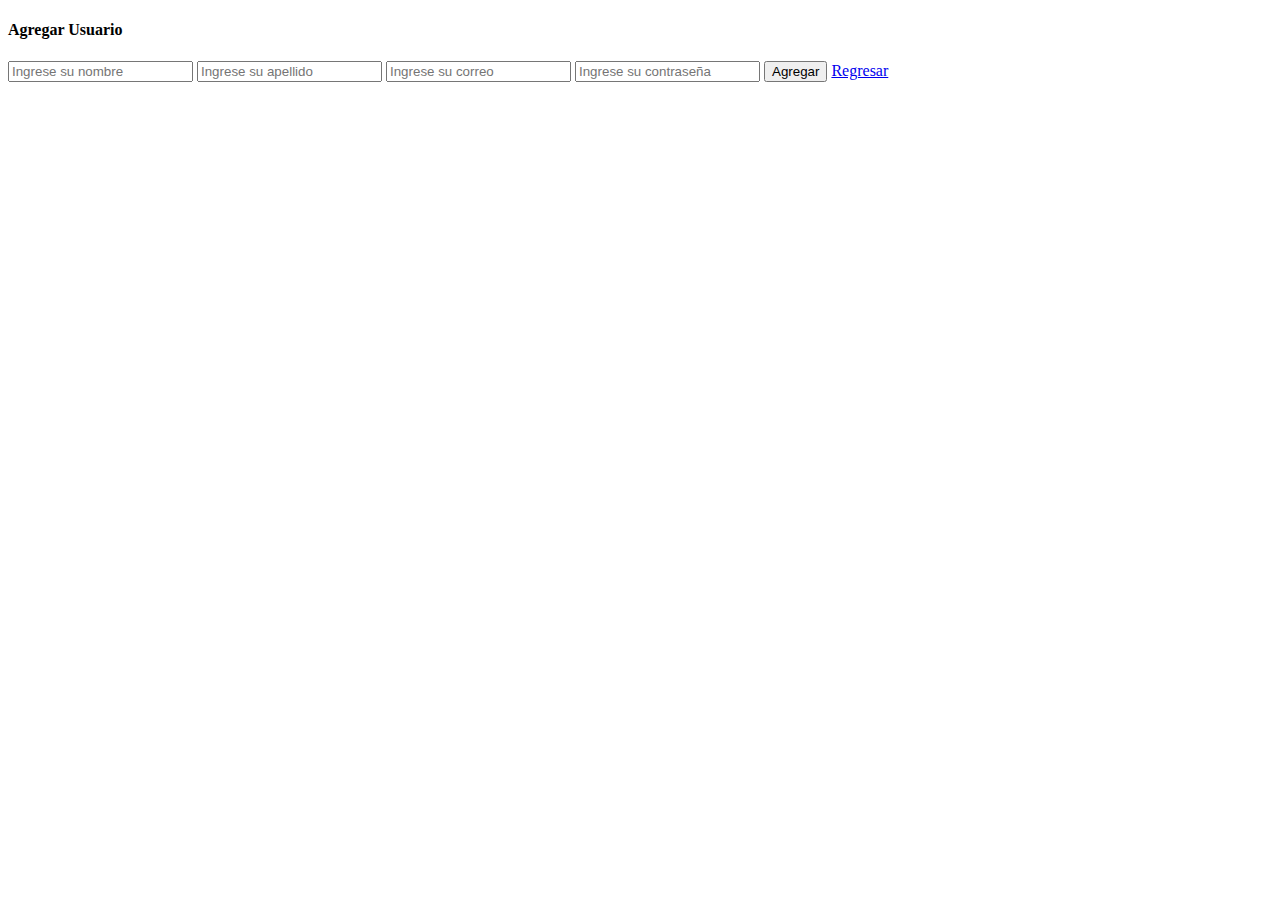
==== Agregar Usuario.html @ c3368892 "Add files via upload" ====
<!DOCTYPE html>
<html lang="es">
<head>
    <meta charset="UTF-8">
    <title>Agregar Usuario</title>
    <link rel="stylesheet" href="css/estilo%20agregar%20usuarios.css">
    
</head>
<body>
   
   <section class="Agregar-Usuario">
      <h4>Agregar Usuario</h4>
       <input class="controls" type="text" name="nombres" id="nombres" placeholder="Ingrese su nombre">
        <input class="controls" type="text" name="nombres" id="nombres" placeholder="Ingrese su apellido">
         <input class="controls" type="text" email="nombres" id="nombres" placeholder="Ingrese su correo">
          <input class="controls" type="password" password="nombres" id="nombres" placeholder="Ingrese su contraseña">
          <input class="botons" type="submit" value="Agregar">
           <a class="boton" href="index.html">Regresar</a>
   </section>
   
    
</body>
</html>
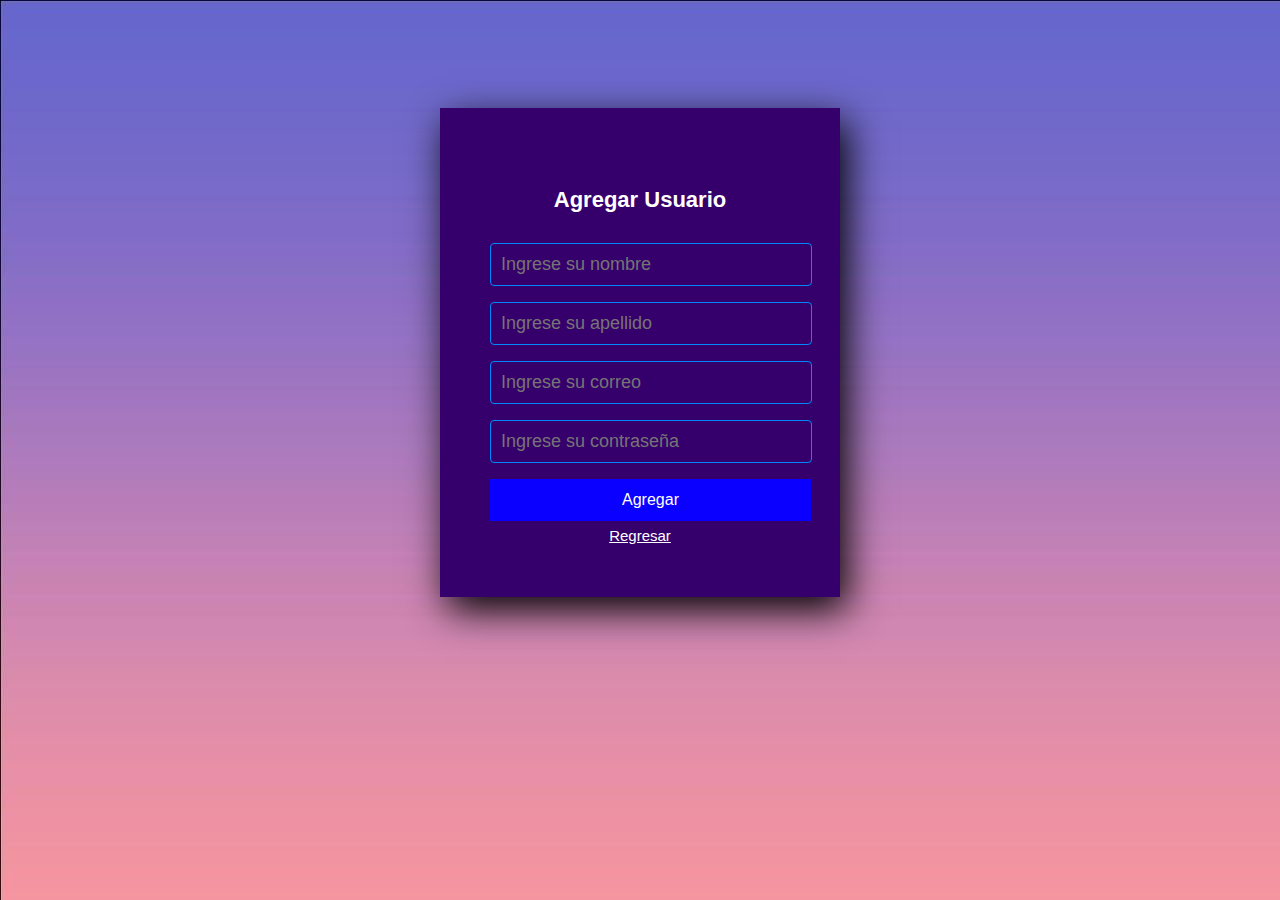
==== commit 6b72bcfc: "css new" ====
--- a/Agregar Usuario.html
+++ b/Agregar Usuario.html
@@ -3,7 +3,7 @@
 <head>
     <meta charset="UTF-8">
     <title>Agregar Usuario</title>
-    <link rel="stylesheet" href="css/estilo%20agregar%20usuarios.css">
+    <link rel="stylesheet" href="estilo%20agregar%20usuarios.css">
     
 </head>
 <body>
